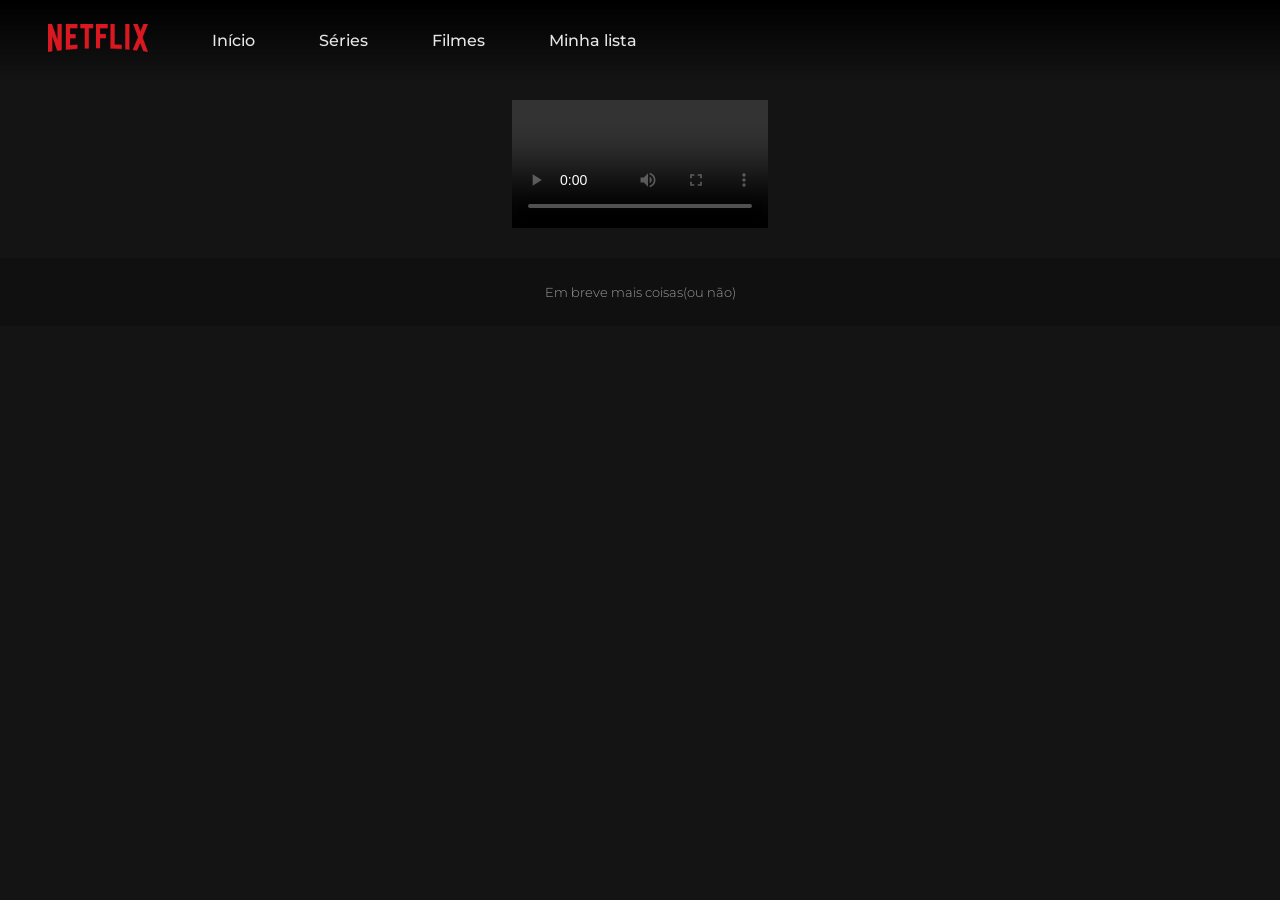
==== filme1.html @ 2589006b "Add files via upload" ====
<!DOCTYPE html>
<html lang="pt-br">
<head>
    <meta charset="UTF-8">
    <meta http-equiv="X-UA-Compatible" content="IE=edge">
    <meta name="viewport" content="width=device-width, initial-scale=1.0">
    <title>Filme - Netflix</title>
    <link rel="shortcut icon" href="img/Logo-site.png">
    <link rel="stylesheet" href="style.css">
    <link rel="stylesheet" href="media.css">
    <link rel="preconnect" href="https://fonts.googleapis.com">
    <link rel="preconnect" href="https://fonts.gstatic.com" crossorigin>
    <link href="https://fonts.googleapis.com/css2?family=Montserrat:wght@100;200;300;400;500;600&display=swap" rel="stylesheet">
</head>

<body>

<!--TOPO DA PAGINA, CABEÇARIO CONTENDO: LOGO/INICIO/SÉRIES/FILMES/(MINHA LISTA - APENAS NO PC) E TODOS OS LINKS REDIRECIONANDO PARA A PÁGINA PRINCIPAL-->

    <header class="cabecario">
        <ul class="cabecario__lista">
            <li><img src="img/Nlogo.png" alt="Netflix logo" class="nlogo"><img src="img/Netflix_logo.png" alt="Netflix logo" class="cabecario__item container__logo sumir__mobile"></li>
            <li class="cabecario__item"><a href="principal.html" class="cabecario__link">Início</a></li>
            <li class="cabecario__item"><a href="principal.html" class="cabecario__link">Séries</a></li>
            <li class="cabecario__item"><a href="principal.html" class="cabecario__link">Filmes</a></li>
            <li class="cabecario__item mobile__sumir"><a href="principal.html" class="cabecario__link">Minha lista</a></li>
        </ul>
    </header>

<!--VÍDEO PARA SER ASSISTIDO-->

    <section class="filme">
        <video src="vid/filme1.mp4" controls="controls" autoplay="autoplay" class="filme5"></video>
    </section>

<!--RODAPE-->

    <footer class="rodape">
        <h2 class="rodape__texto">Em breve mais coisas(ou não)</h2> 
    </footer>
</body>
</html>
---- style.css ----
:root {
    --branco-principal: #e6e6e6;
    --cinza-secundario: #9c9c9c;
    --cor-de-fundo: #141414;
    --branco-terciario: #e6e6e6;
}

* {
    margin: 0 0;
    padding: 0 0;
    box-sizing: border-box;
}

body {
    font-family: 'Montserrat', sans-serif;
    background-color: var(--cor-de-fundo);
    color: var(--branco-principal);
    overflow-x: hidden;
}

.escolha {
    display: grid;
    place-items: center;
}

.escolha__texto {
    font-size: 50px;
    font-weight: 500;
    margin-top: 2em;
    animation-name: slidein;
    animation-duration: 2s;
}

@keyframes slidein {
    from {
        margin-top: 50px;
    }

    to {
        margin-top: 100px;
    }
}

.escolha__perfil {
    display: flex;
    text-align: center;
    justify-content: center;
}

.perfil__texto {
    font-size: 20px;
    font-weight: 400;
    color: var(--cinza-secundario);
    text-decoration: none;
    margin-top: 0.5em;
}

.perfil__foto {
    width: 150px;
    border-radius: 10px;
}

li:hover .perfil__foto {
    border: 5px solid var(--branco-terciario);
}

li:hover .perfil__texto {
    color: var(--branco-terciario);
    cursor: pointer;
}

.escolha__lista {
    list-style: none;
    margin: 5em 2em;
}

.mais:hover {
    cursor: pointer;
}

.botao {
    font-size: 20px;
    font-weight: 400;
    background: none;
    color: var(--cinza-secundario);
    border: 2px solid var(--cinza-secundario);
    padding: 0.6em 2em;
}

.botao:hover {
    cursor: pointer;
    border: 2px solid var(--branco-terciario);
    color: var(--branco-terciario);
}

/* PAGINA PRINCIPAL____________________________________________ */
.cabecario {
    position: fixed;
    width: 100%;
    background: linear-gradient(to bottom, black, rgba(20, 20, 20, 0.2));
}

.cabecario__lista {
    display: flex;
    list-style: none;
    align-items: center;
    height: 5em;
    margin-left: 3em;
}

.container__background {
    background-image: url(img/Background-principal.png);
    background-repeat: repeat-x;
    padding-bottom: 15%;
}


.container__logo {
    width: 100px;
}

.cabecario__item {
    font-weight: 500;
    margin-right: 4em;
    transition: 500ms;
}

.cabecario__item:hover {
    color: var(--cinza-secundario);
    cursor: pointer;
}

.botao__assistir {
    display: inline-flex;
    align-items: center;
    width: 150px;
    border-radius: 3px;
    background-color: var(--branco-principal);
    border: none;
    padding: 8px 1.5em;
    margin-right: 8px;
    text-decoration: none;
    color: black;
    font-weight: 600;
    transition: 300ms;
}

.botao__assistir:hover {
    opacity: 60%;
}

.container__botao {
    margin: 0 0 0 50px;
}

.info {
    width: 210px;
    background-color: rgba(156, 156, 156, 0.6);
    font-weight: 600;
    font-family: 'Montserrat', sans-serif;
    color: var(--branco-principal);
}

.info:hover {
    background-color: rgba(156, 156, 156, 0.3);
    cursor: pointer;
    opacity: 100%;
}

.container__titulo {
    width: 500px;
    margin: 200px 0 0 50px;
}

.container__texto {
    margin: 1.5em 0 0.5em 50px;
    font-size: 20px;
    font-weight: 500;
}

.play {
    width: 30px;
    margin-right: 8px;
}

.cropped {
    width: 300px;
    height: 150px;
    object-fit: cover;
    border-radius: 5px;
}

.container__video a {
    text-decoration: none;
}

.desc {
    display: none;
    transition: 200ms;
}

.container__lista {
    display: flex;
    list-style: none;
    margin-left: 50px;
    gap: 8px;
}

.container .container__video:hover .desc {
    display: flex;
    font-size: 1.2em;
    color: var(--branco-principal);
    width: auto;
}

.container .container__video:hover .desc div {
    display: flex;
    font-size:1.2em;
}

.rodape {
    background-color: #101010;
    display: flex;
    justify-content: center;
    align-items: center;
    margin-top: 30px;
}

.rodape__texto {
    font-size: 13px;
    font-weight: 300;
    color: var(--cinza-secundario);
    margin: 2em 0;
}

#carrossel {
    position: absolute;
    width: 100%;
    height: 150px;
    overflow-y: hidden;
}

#container {
    width: auto;
    transition: 0.6s ease-in-out;
}

#container .carrossel_item {
    z-index: 2;
}

#btnleft {
    position: absolute;
    left: 0;
    width: 100px;
    height: 150px;
    cursor: pointer;
    z-index: 3;
    background: linear-gradient(to right, rgba(0, 0, 0, 0.4), transparent);
    border: none;
    opacity: 0;
}

#btnright {
    position: absolute;
    right: 0;
    cursor: pointer;
    z-index: 3;
    height: 150px;
    width: 100px;
    background: linear-gradient(to left, rgba(0, 0, 0, 0.4), transparent);
    border: none;
    opacity: 0;
}

.botao__seta {
    width: 45%;
}

#btnleft:hover {
    opacity: 1;
}

#btnright:hover {
    opacity: 1;
}

#container #limitador {
    opacity: 0;
    right: 0;
    z-index: 1;
}
/*FILME 5 -----------------------------------------------------------*/

.cabecario__link {
    text-decoration: none;
    color: var(--branco-terciario);
    transition: 300ms;
}

.cabecario__link:hover{
    color: var(--cinza-secundario);
}

.filme {
    display: flex;
    justify-content: center;
    align-items: center;
    padding-top: 100px;
}

.filme5 {
    width: 20%;
    height: 50%;
}

.cabecario__filme {
    position: relative;
}
---- media.css ----
.celular__cabeca {
    display: none;
}

@media(max-width: 500px) {

    .celular__cabeca {
        display: flex;
        align-items: center;
        justify-content: center;
    }

    .celular__logo {
        width: 130px;
        margin: 2em 0 2em 5em;
    }

    .escolha__texto {
        text-align: center;
        font-size: 40px;
        margin-top: 3em;
    }

    @keyframes slidein {
        from {
            margin-top: 50px;
          }
        
          to {
            margin-top: 120px;
        }
    }

    .escolha__lista{
        scale: 1;
        margin: 3em 15px;
    }

    .perfil__foto {
        width: 100px;
    }

    .celular__edit {
        width: 30px;
        margin-left: 5em;
    }

    .celular__edit:hover {
        cursor: pointer;
        opacity: 60%;
        scale: 0.9;
    }
}

/*PAGINA PRINCIPAL----------------------------------------------------------------*/

.nlogo {
    display: none;
}

.container__texto__mobile {
    display: none;
}

@media(max-width: 500px) {
    .container__logo {
        display: none;
    }

    .nlogo {
        display: flex;
        width: 20px;
        margin: 0 15px;
    }

    .cabecario {
        width: 100%;
    }

    .cabecario__item {
        margin: 0 8%;
    }

    .mobile__sumir {
        display: none;
    }

    .cabecario__lista {
        margin: 0 0;
    }

    .container__titulo {
        width: 75%;
        margin: 160px 0 0 10px;
    }

    .container__lista {
        display: flex;
        overflow-x: scroll;
        scroll-snap-type: x mandatory;
    }

    .carrossel_item {
        scroll-snap-align: start;
    }

    .container__video {
        margin: 5px 0;
    }

    .cropped {
        margin: 0 0;
    }

    .container__background {
        background-image: url(img/Background-principalMobile.png);
    }

    .container__texto__mobile {
        display: inline-block;
        font-size: 18px;
        margin: 20px 0 30px 15px;
    }

    .mais__info {
        display: none;
    }

    .info {
        display: inline-flex;
        width: 70px;
        margin: 0 0;
    }

    .container__botao {
        margin: 150px 0 20px 10px;
    }

    .play {
        margin: 0 0;
    }

    .filme5 {
        width: 80%;
    }

    #btnleft {
        display: none;
    }

    #btnright {
        display: none;
    }
}
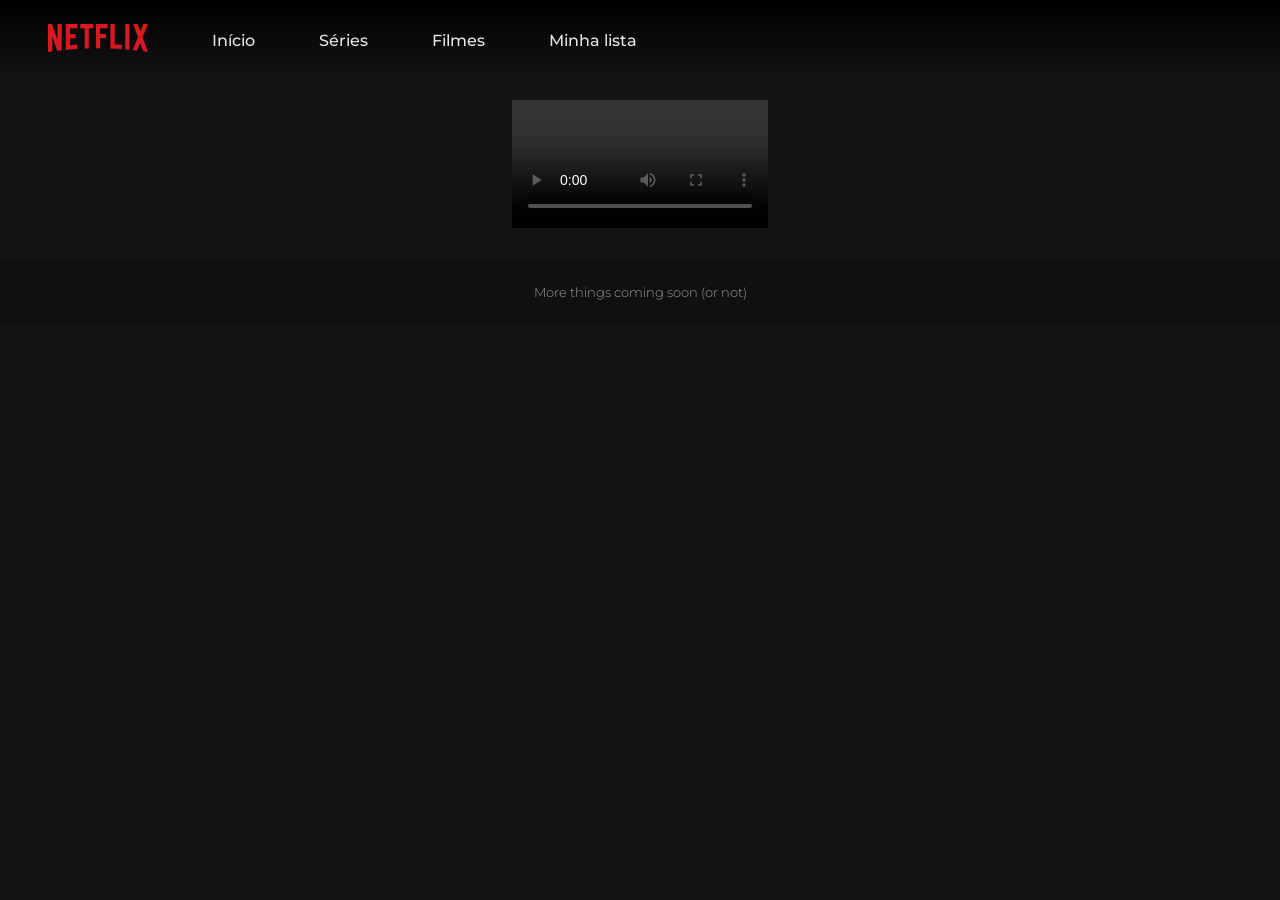
==== commit 4d233079: "Fix HTML structure and update footer text" ====
--- a/filme1.html
+++ b/filme1.html
@@ -36,7 +36,8 @@
 <!--RODAPE-->
 
     <footer class="rodape">
-        <h2 class="rodape__texto">Em breve mais coisas(ou não)</h2> 
+        <h2 class="rodape__texto">More things coming soon (or not)</h2> 
     </footer>
 </body>
-</html>+
+</html>
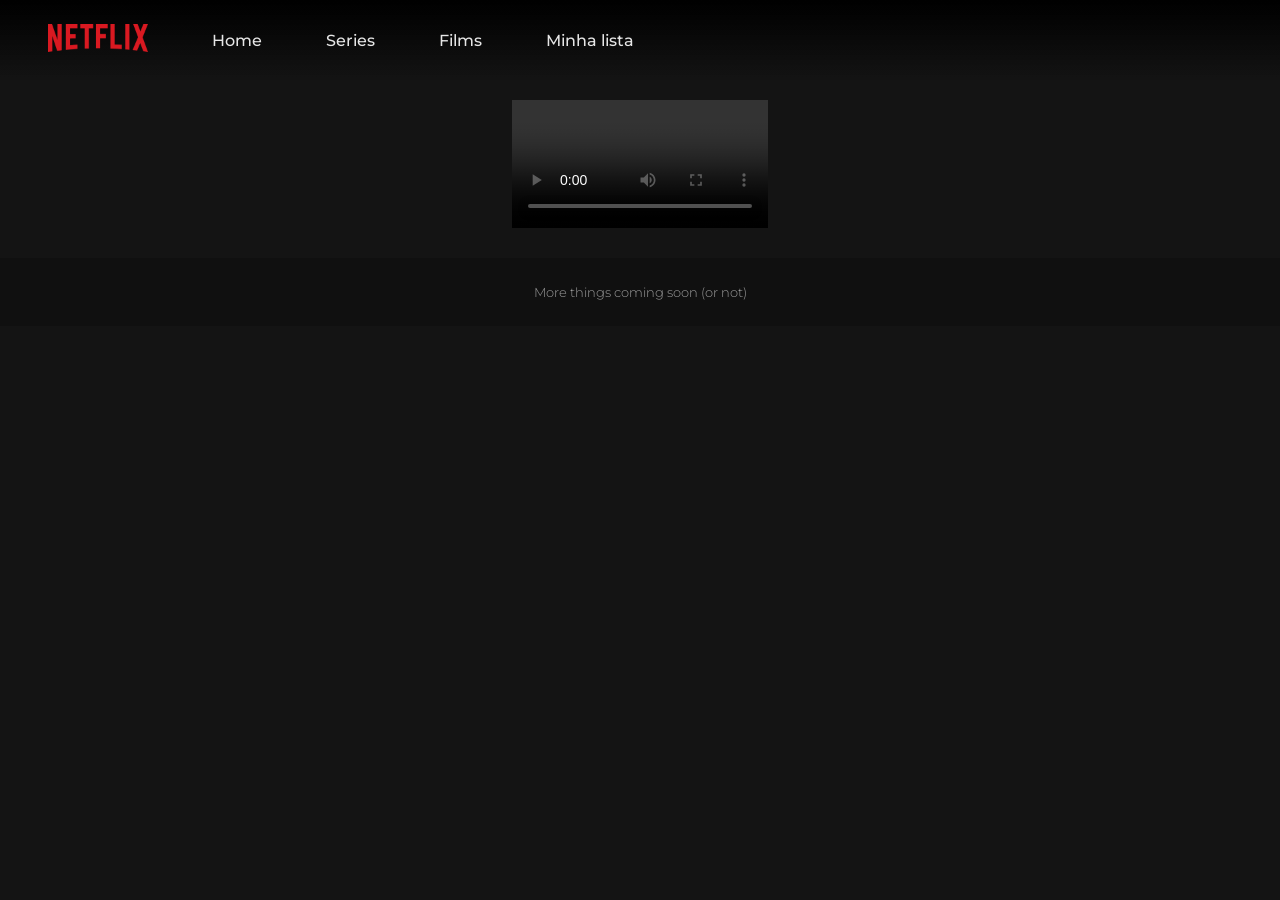
==== commit a2a506d4: "Update filme1.html" ====
--- a/filme1.html
+++ b/filme1.html
@@ -20,9 +20,9 @@
     <header class="cabecario">
         <ul class="cabecario__lista">
             <li><img src="img/Nlogo.png" alt="Netflix logo" class="nlogo"><img src="img/Netflix_logo.png" alt="Netflix logo" class="cabecario__item container__logo sumir__mobile"></li>
-            <li class="cabecario__item"><a href="principal.html" class="cabecario__link">Início</a></li>
-            <li class="cabecario__item"><a href="principal.html" class="cabecario__link">Séries</a></li>
-            <li class="cabecario__item"><a href="principal.html" class="cabecario__link">Filmes</a></li>
+            <li class="cabecario__item"><a href="principal.html" class="cabecario__link">Home</a></li>
+            <li class="cabecario__item"><a href="principal.html" class="cabecario__link">Series</a></li>
+            <li class="cabecario__item"><a href="principal.html" class="cabecario__link">Films</a></li>
             <li class="cabecario__item mobile__sumir"><a href="principal.html" class="cabecario__link">Minha lista</a></li>
         </ul>
     </header>
@@ -41,3 +41,4 @@
 </body>
 
 </html>
+
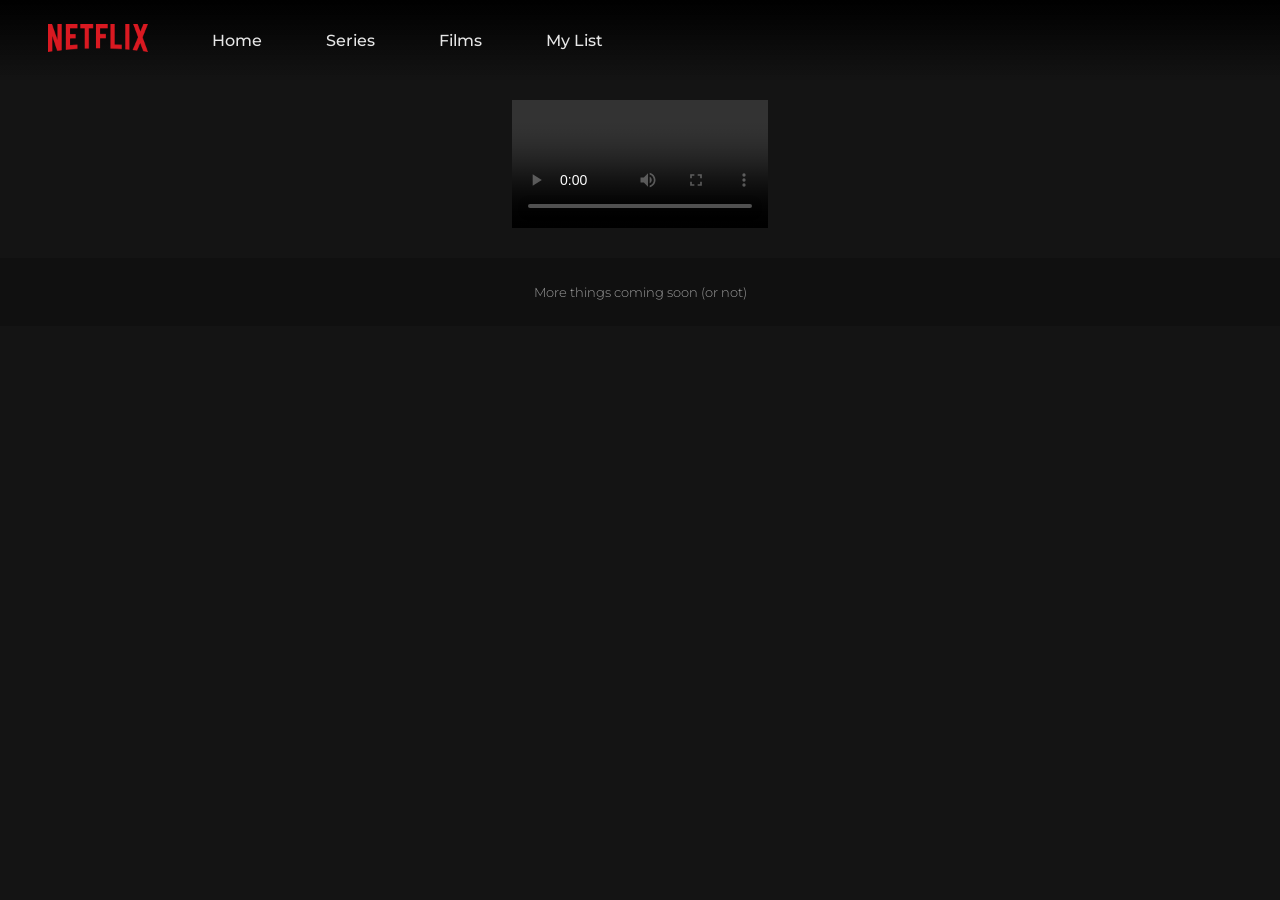
==== commit 527ef2ef: "Fix HTML encoding issues in filme1.html" ====
--- a/filme1.html
+++ b/filme1.html
@@ -23,7 +23,7 @@
             <li class="cabecario__item"><a href="principal.html" class="cabecario__link">Home</a></li>
             <li class="cabecario__item"><a href="principal.html" class="cabecario__link">Series</a></li>
             <li class="cabecario__item"><a href="principal.html" class="cabecario__link">Films</a></li>
-            <li class="cabecario__item mobile__sumir"><a href="principal.html" class="cabecario__link">Minha lista</a></li>
+            <li class="cabecario__item mobile__sumir"><a href="principal.html" class="cabecario__link">My List</a></li>
         </ul>
     </header>
 
@@ -42,3 +42,4 @@
 
 </html>
 
+
